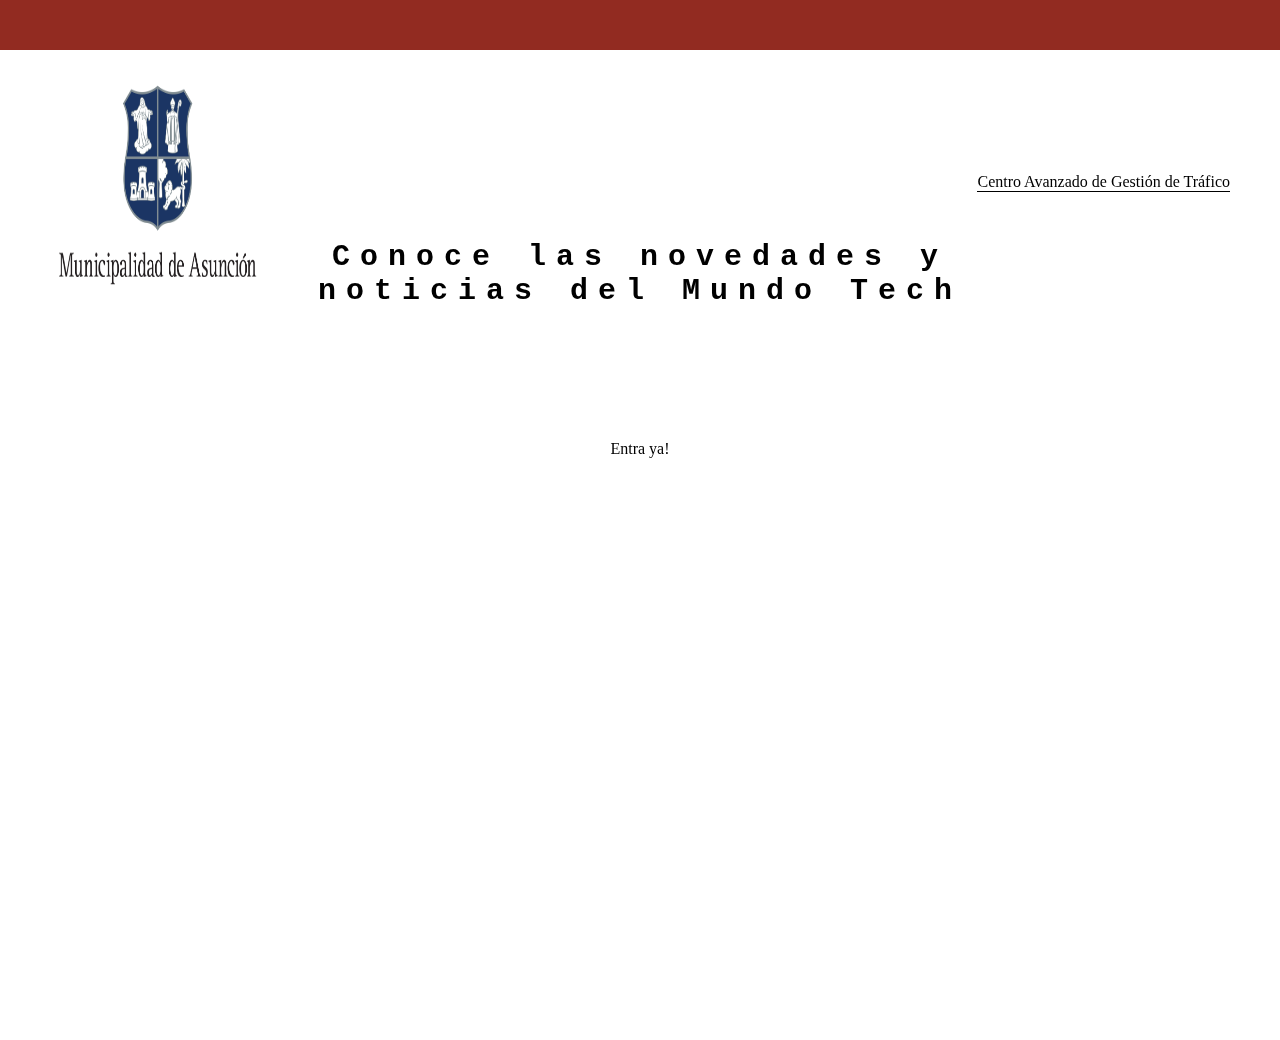
==== eventos.html @ 5303ead4 "primer commit" ====
<!DOCTYPE html>
<html lang="en">
<head>
  <meta charset="UTF-8">
  <meta name="viewport" content="width=device-width, initial-scale=1.0">
  <title>Centro Avanzado de Gestion de Tráfico</title>
  <link rel="stylesheet" href="css/main.css">
  <link rel="stylesheet" href="css/font/">
</head>
<body>
  <header>
    <section class="header-icons-container">
      <div class="icons">
        <a href="/css/font/logo3.jpeg"><span class="logo3"></span></a>
        <a href="/css/font/logo2.jpeg"><span class="logo2"></span></a>
      </div>
    </section>
    <nav>
      <section class="nav-logo-container">
        <a href="/"><img src="/css/font/logo.png" alt="logo municipalidad" width="300" height="250"></a>
      </section>
      <section class="profile-link">
        <a href=perfil.htmil>Centro Avanzado de Gestión de Tráfico</a>
      </section>
    </nav>
  </header>
  <main class="home-main">
    <section>
        <h1 class="home-main-text">Conoce las novedades y <br> noticias del Mundo Tech</h1>
        <a class="home-main-button" href="blogs.html">Entra ya!</a>
    </section>
</main>
</body>
</html>
---- css/main.css ----
body {
    margin: 0;
    padding: 0;
    position: fixed;
    top: 0;
    bottom: 0;
    left: 0;
    right: 0;
}
a {
    text-decoration: none;
    display: inline;
    color: black;
}

header {
    width: 100%;
    height: 140px;
    display: grid;
    grid-template-rows: 1fr 1fr;
}
header .header-icons-container {
    width: 100%;
    height: 50px;
    display: grid;
    background-color: #922b21 ;
}
header .header-icons-container .icons {
    width: 300px;
    height: auto;
    display: flex;
    justify-items: flex-end;
    align-items: center;
    justify-content: space-between;
    justify-self: end;
    margin-right: 50px;
}
header .icons span {
    color: white;
}
nav  {
    display: grid;
    grid-template-columns: 1fr 1fr;
    height: 90px;
}
nav .nav-logo-container {
    margin-left: 50px;
}
nav .nav-logo-container img {
    width: 220px;
    margin-top: 10px;
}
nav .profile-link {
    display: flex;
    align-items: center;
    justify-content: flex-end;
    margin-right: 50px;
}
nav .profile-link a {
    color: black;
    border-bottom: 1px solid black;
}

.home-main {
    display: grid;
    grid-template-columns: 1fr 4fr 1fr;
    height: 100%;
    background-image: url('../assets/img/Cover.png');
    background-position: center;
    background-repeat: no-repeat;
    background-size: cover;
}
.home-main section {
    display: grid;
    grid-column: 2;
    justify-items: center;
    height: 350px;
    margin-top: 80px;
}
.home-main-text {
    font-family: 'Roboto mono', monospace;
    font-size: 30px;
    font-weight: 700px;
    letter-spacing: 10px;
    color: black;
    text-align: center;
}
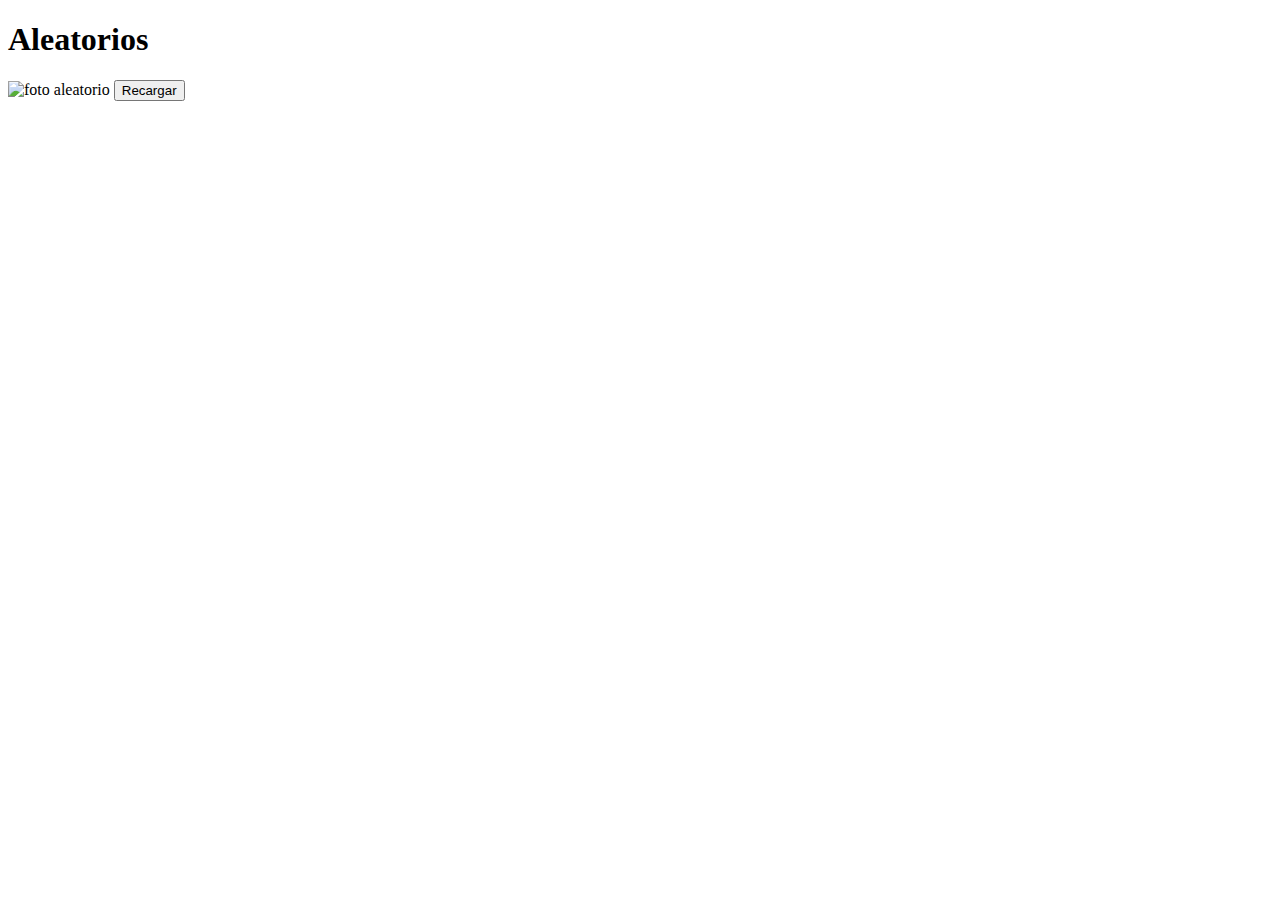
==== commit c2b1e774: "actual" ====
--- a/eventos.html
+++ b/eventos.html
@@ -3,32 +3,15 @@
 <head>
   <meta charset="UTF-8">
   <meta name="viewport" content="width=device-width, initial-scale=1.0">
-  <title>Centro Avanzado de Gestion de Tráfico</title>
-  <link rel="stylesheet" href="css/main.css">
-  <link rel="stylesheet" href="css/font/">
+  <title>Document</title>
 </head>
 <body>
-  <header>
-    <section class="header-icons-container">
-      <div class="icons">
-        <a href="/css/font/logo3.jpeg"><span class="logo3"></span></a>
-        <a href="/css/font/logo2.jpeg"><span class="logo2"></span></a>
-      </div>
-    </section>
-    <nav>
-      <section class="nav-logo-container">
-        <a href="/"><img src="/css/font/logo.png" alt="logo municipalidad" width="300" height="250"></a>
-      </section>
-      <section class="profile-link">
-        <a href=perfil.htmil>Centro Avanzado de Gestión de Tráfico</a>
-      </section>
-    </nav>
-  </header>
-  <main class="home-main">
-    <section>
-        <h1 class="home-main-text">Conoce las novedades y <br> noticias del Mundo Tech</h1>
-        <a class="home-main-button" href="blogs.html">Entra ya!</a>
-    </section>
-</main>
+  <h1>Aleatorios</h1>
+
+  <img alt="foto aleatorio">
+
+  <script src="./main.js"></script>
+  
+  <input type="button" value="Recargar" onclick="location.reload()">
 </body>
 </html>